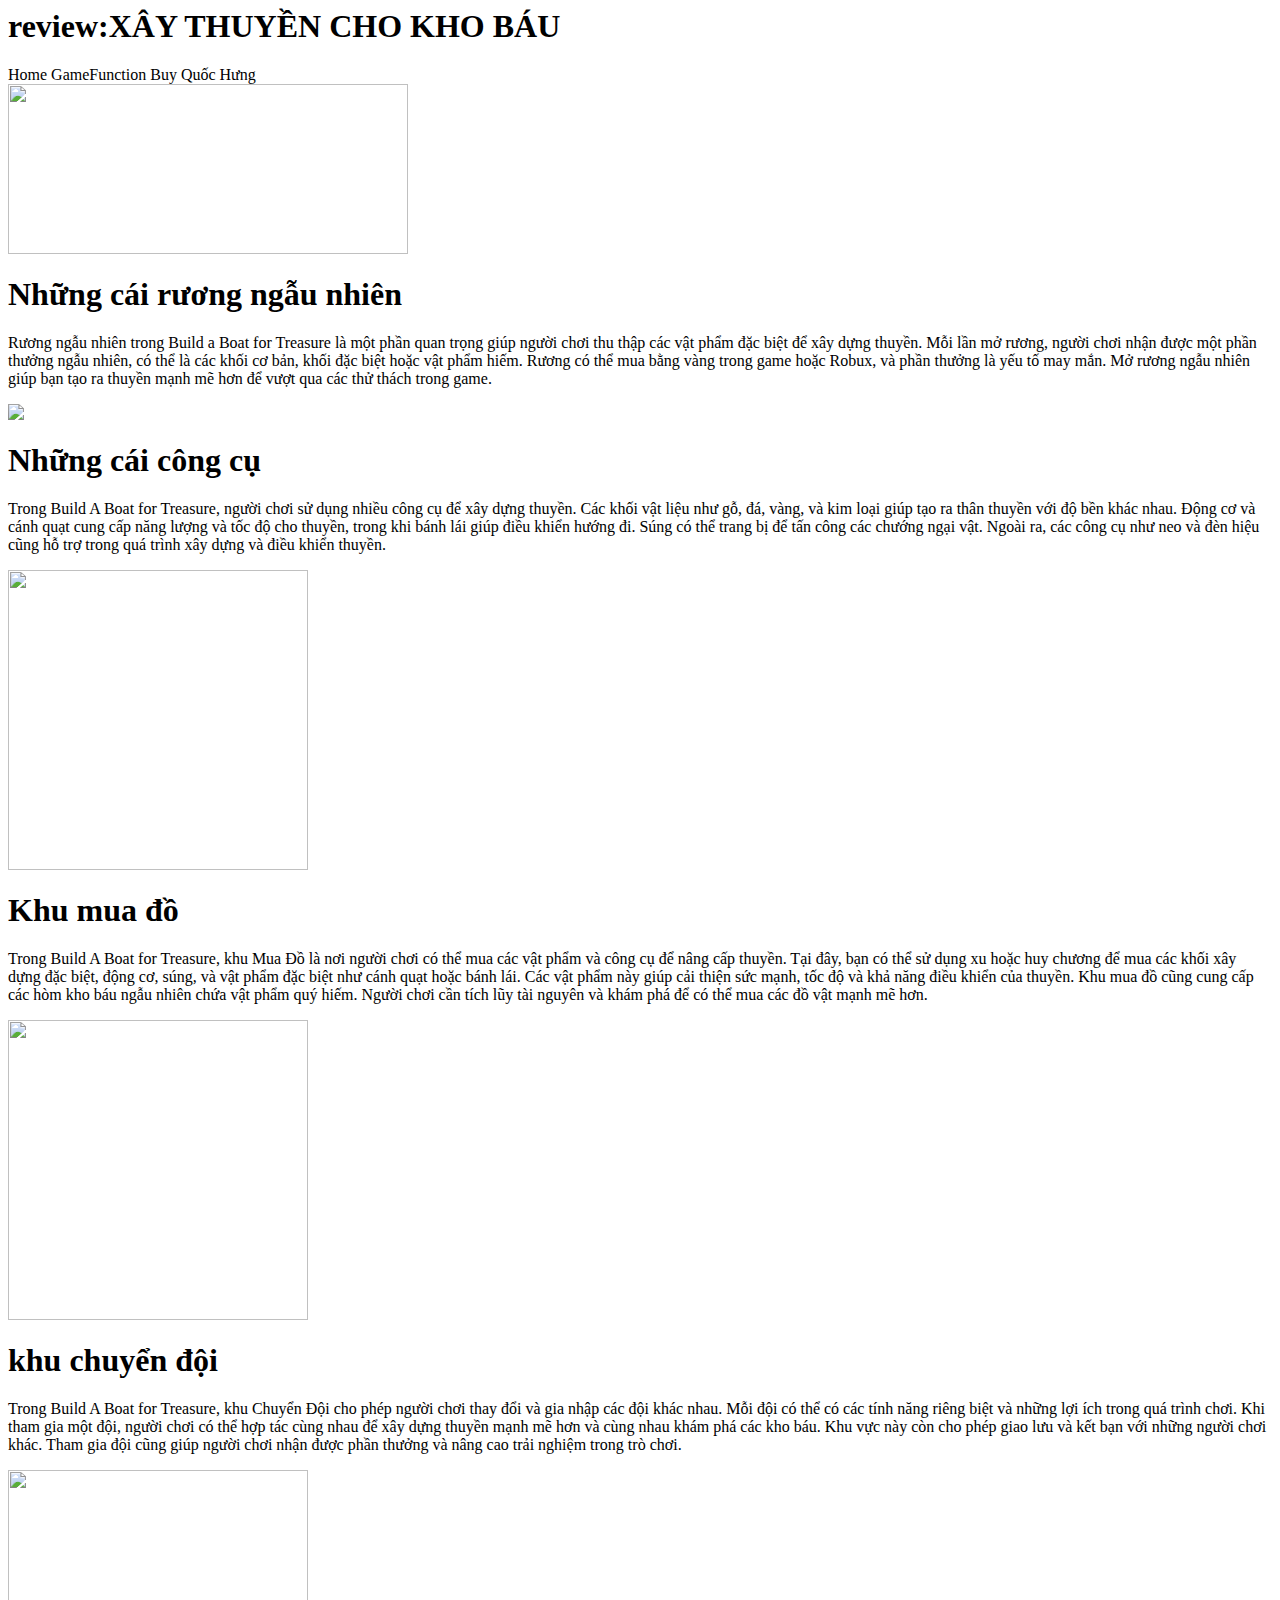
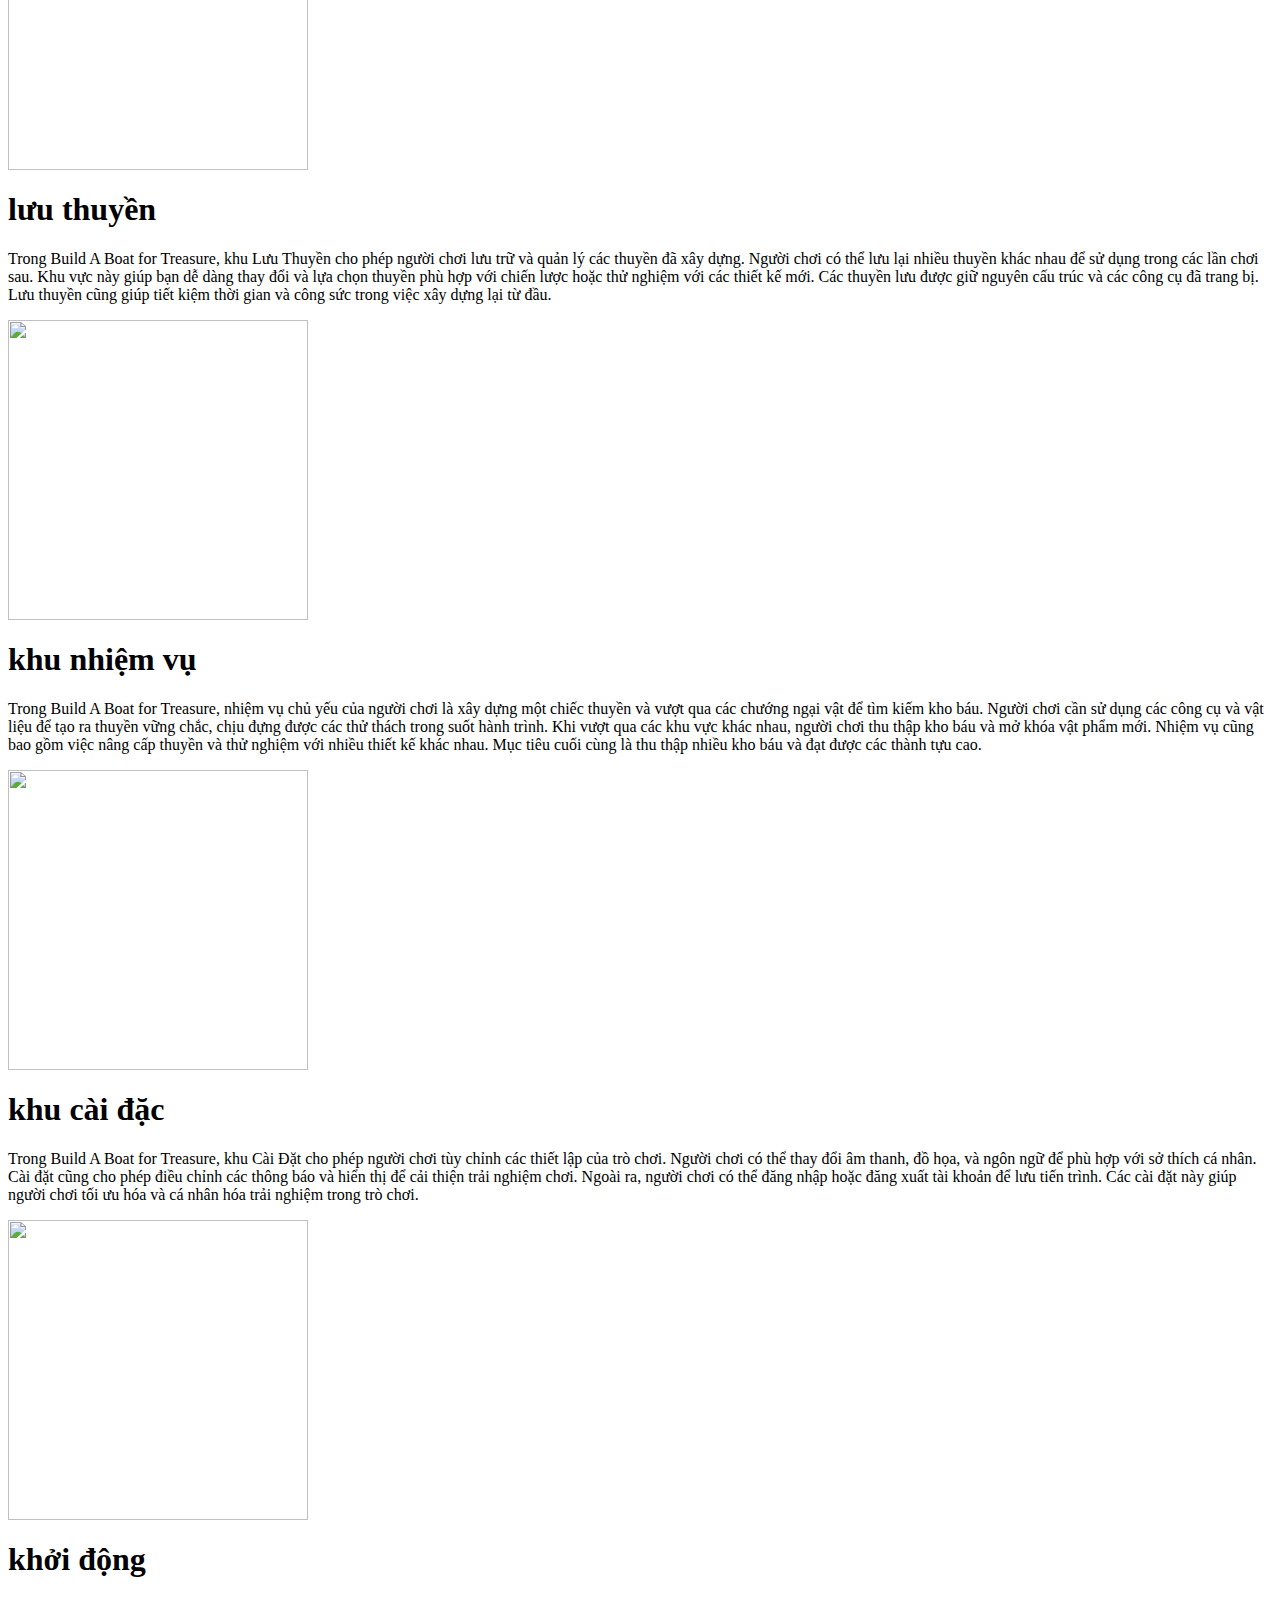
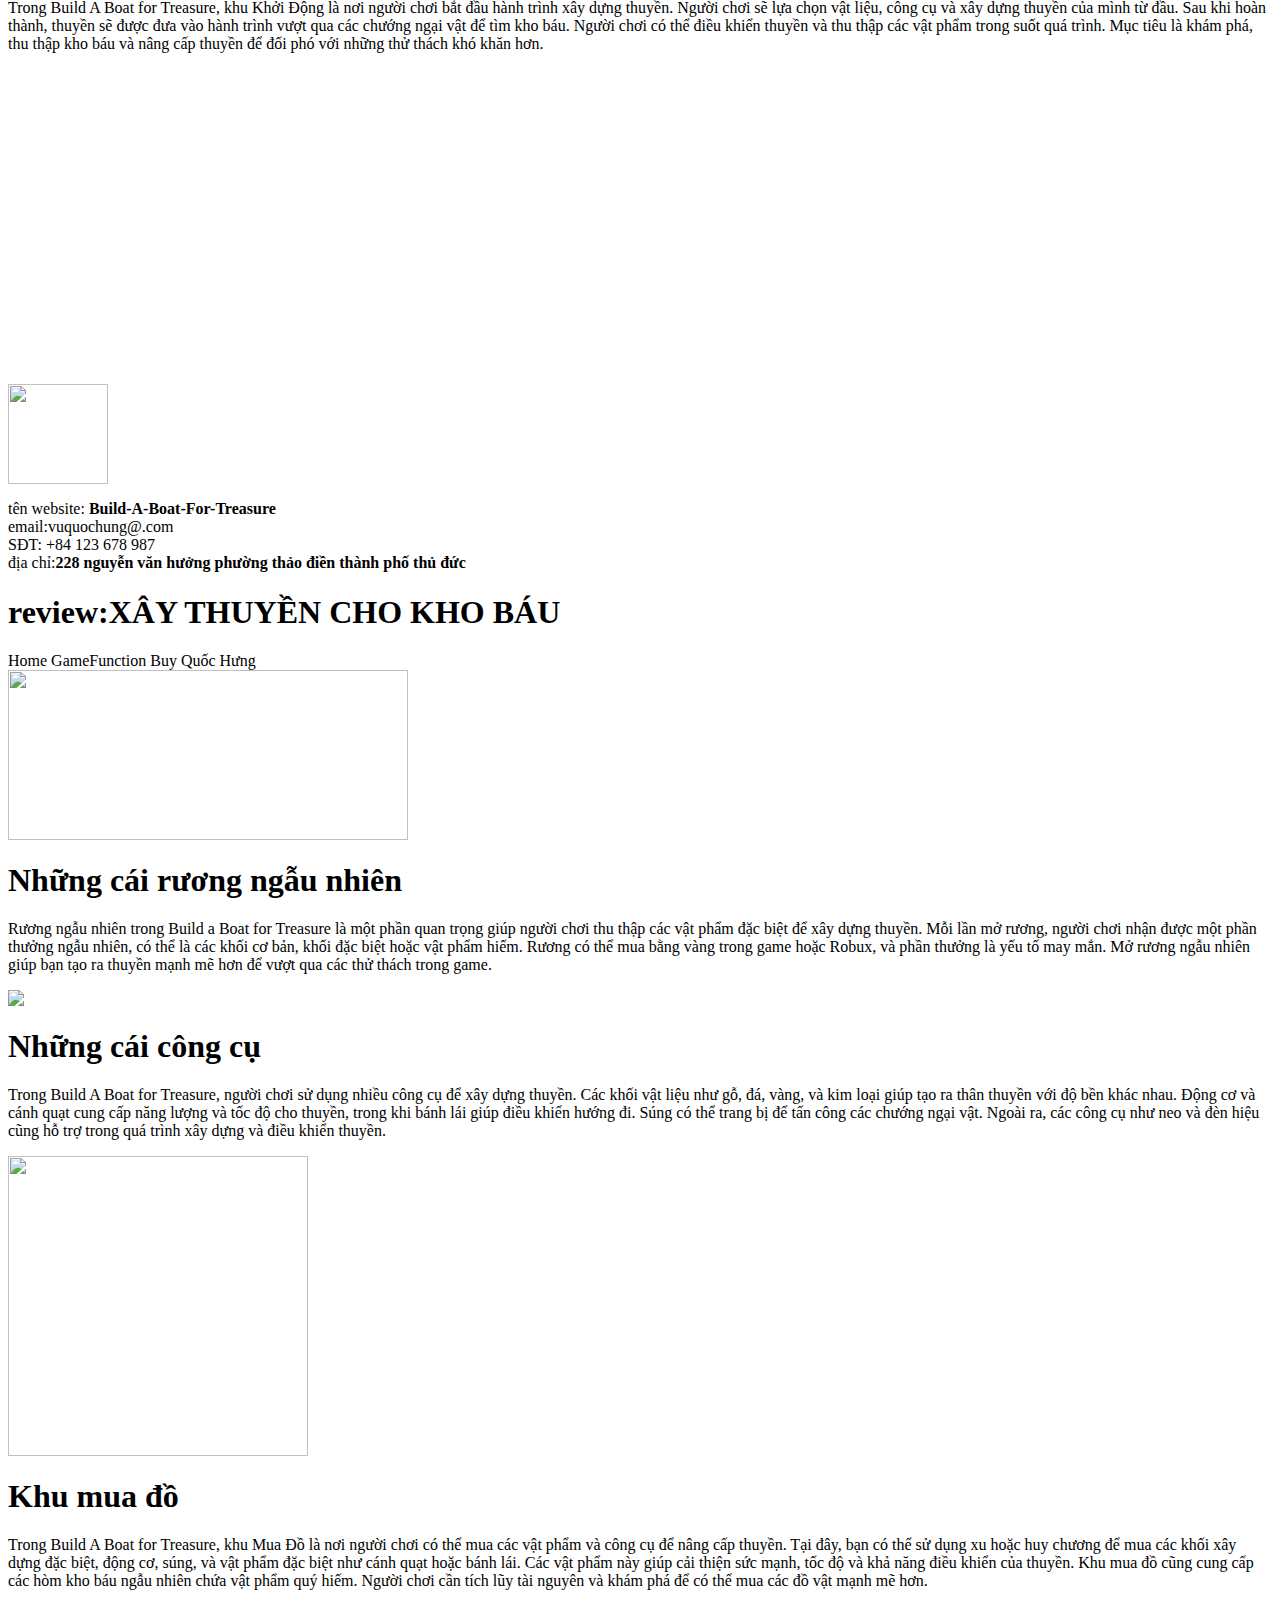
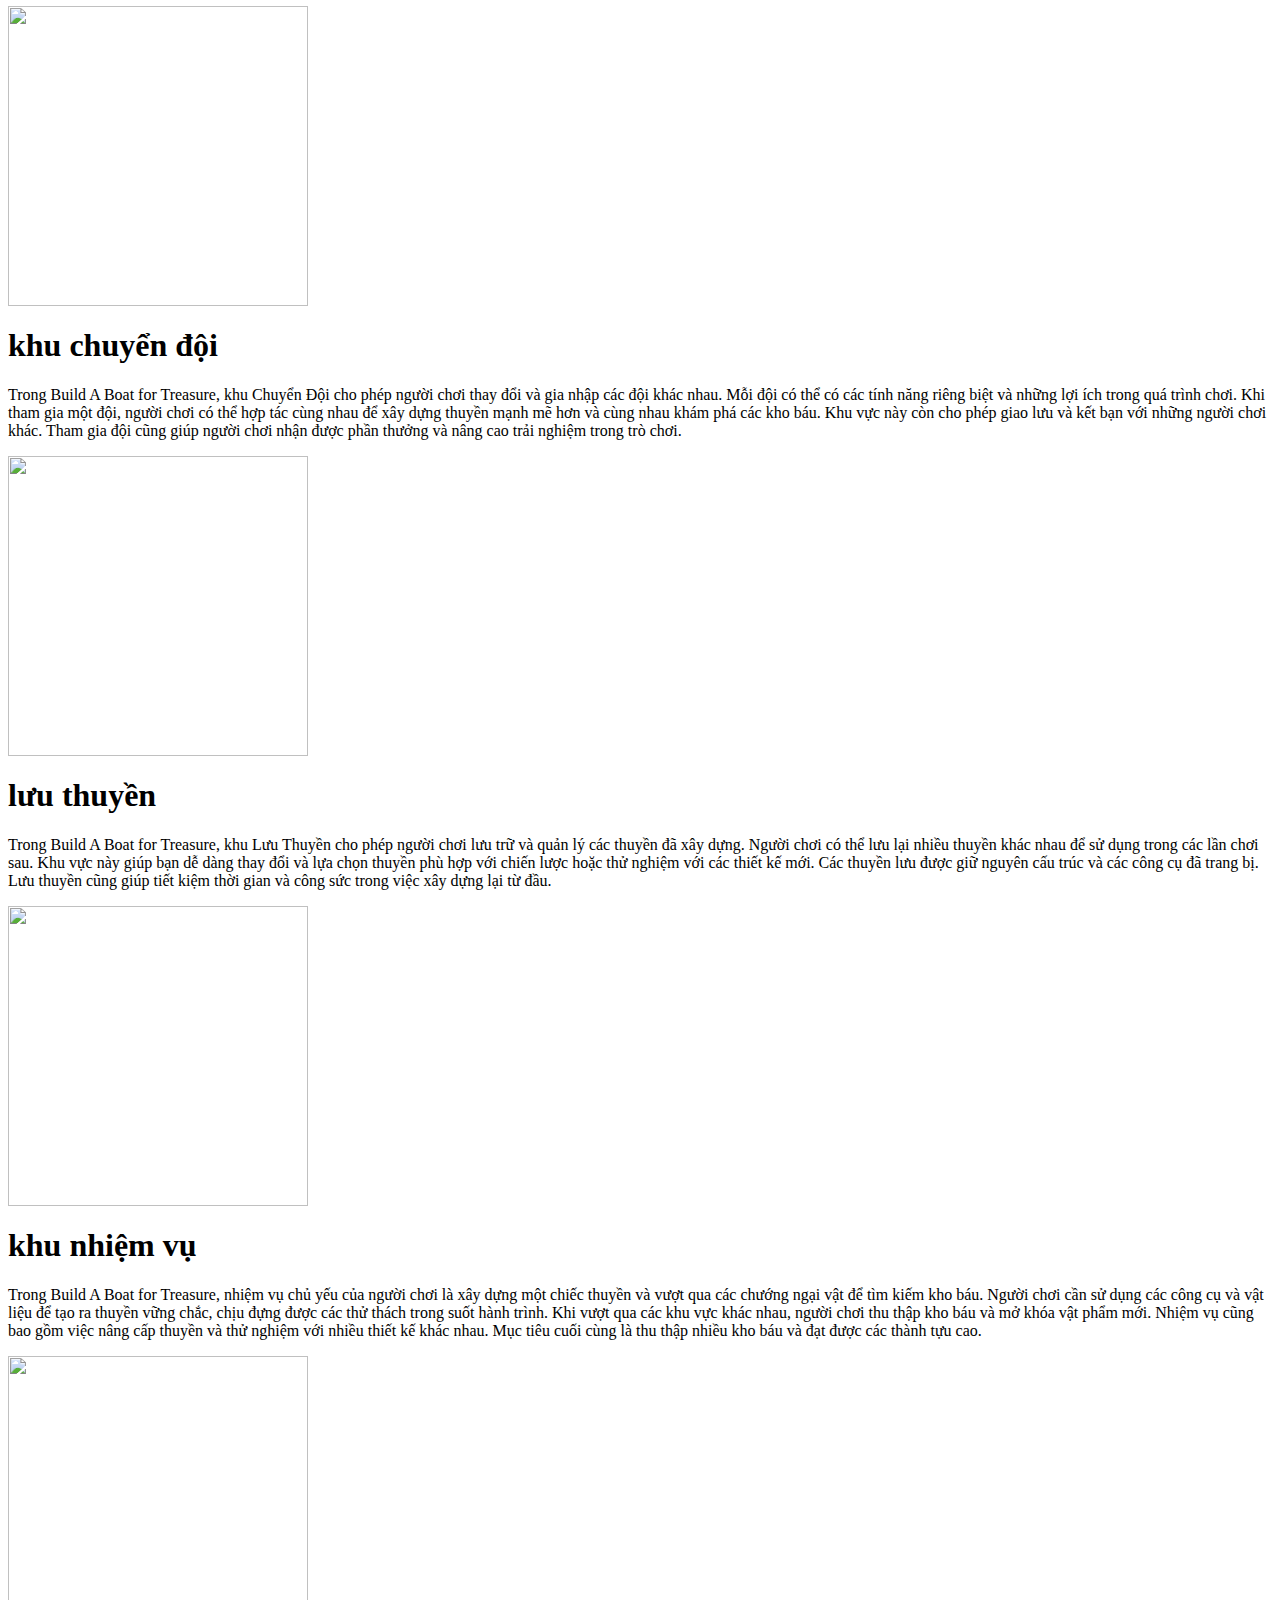
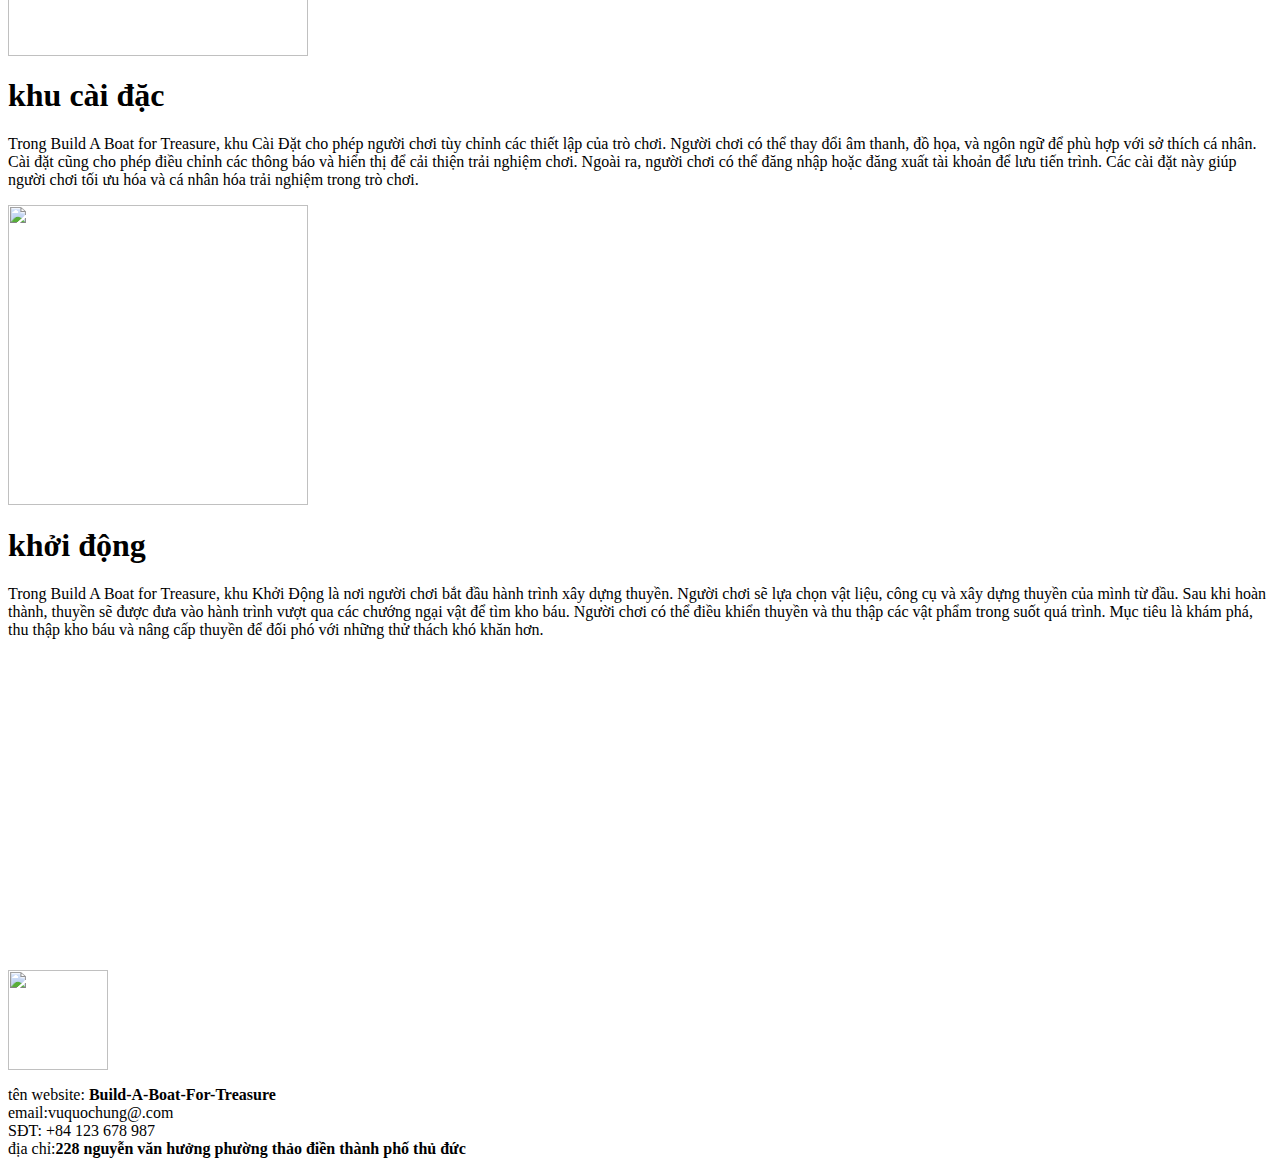
==== gamefunction_index.html @ d15db4ad "Create gamefunction_index.html" ====
<html>
    <title>roblox play review</title>
    <body>
        <header>
            <h1>review:XÂY THUYỀN CHO KHO BÁU</h1>
        </header>
        <main>
            <nav>
                <a>Home</a>
                <a>GameFunction</a>
                <a>Buy</a>
                <a>Quốc Hưng</a>
            </nav>
            <section class="infoimage">
                <div class="ruong">
                    <img src="https://res-console.cloudinary.com/dv8kfxzaa/media_explorer_thumbnails/a9e94a1ca1cc0a141949b3982ff65661/detailed" width="400px" height="170px"/>
                    <h1>Những cái rương ngẫu nhiên</h1>
                    <p>Rương ngẫu nhiên trong Build a Boat for Treasure là một phần quan trọng giúp người chơi thu thập các vật phẩm đặc biệt để xây dựng thuyền. Mỗi lần mở rương, người chơi nhận được một phần thưởng ngẫu nhiên, có thể là các khối cơ bản, khối đặc biệt hoặc vật phẩm hiếm. Rương có thể mua bằng vàng trong game hoặc Robux, và phần thưởng là yếu tố may mắn. Mở rương ngẫu nhiên giúp bạn tạo ra thuyền mạnh mẽ hơn để vượt qua các thử thách trong game.</p>
                </div>
                <div class="ruong">
                    <img src="https://res-console.cloudinary.com/dv8kfxzaa/media_explorer_thumbnails/9bea82a75e37d9fef92c1f1273c0a678/detailed"  />
                    <h1>Những cái công cụ</h1>
                    <p>Trong Build A Boat for Treasure, người chơi sử dụng nhiều công cụ để xây dựng thuyền. Các khối vật liệu như gỗ, đá, vàng, và kim loại giúp tạo ra thân thuyền với độ bền khác nhau. Động cơ và cánh quạt cung cấp năng lượng và tốc độ cho thuyền, trong khi bánh lái giúp điều khiển hướng đi. Súng có thể trang bị để tấn công các chướng ngại vật. Ngoài ra, các công cụ như neo và đèn hiệu cũng hỗ trợ trong quá trình xây dựng và điều khiển thuyền.</p>
                </div>
                <div class="ruong">
                    <img src="https://res-console.cloudinary.com/dv8kfxzaa/media_explorer_thumbnails/ca8551f8709f75b9f0985f80c49edaeb/detailed" width="300" height="300" />
                    <h1>Khu mua đồ</h1>
                    <p>Trong Build A Boat for Treasure, khu Mua Đồ là nơi người chơi có thể mua các vật phẩm và công cụ để nâng cấp thuyền. Tại đây, bạn có thể sử dụng xu hoặc huy chương để mua các khối xây dựng đặc biệt, động cơ, súng, và vật phẩm đặc biệt như cánh quạt hoặc bánh lái. Các vật phẩm này giúp cải thiện sức mạnh, tốc độ và khả năng điều khiển của thuyền. Khu mua đồ cũng cung cấp các hòm kho báu ngẫu nhiên chứa vật phẩm quý hiếm. Người chơi cần tích lũy tài nguyên và khám phá để có thể mua các đồ vật mạnh mẽ hơn.</p>
                </div>
                <div class="ruong">
                    <img src="https://res-console.cloudinary.com/dv8kfxzaa/media_explorer_thumbnails/73caa66792453289d1cc827d99b8ecd5/detailed" width="300" height="300" />
                    <h1>khu chuyển đội</h1>
                    <p>Trong Build A Boat for Treasure, khu Chuyển Đội cho phép người chơi thay đổi và gia nhập các đội khác nhau. Mỗi đội có thể có các tính năng riêng biệt và những lợi ích trong quá trình chơi. Khi tham gia một đội, người chơi có thể hợp tác cùng nhau để xây dựng thuyền mạnh mẽ hơn và cùng nhau khám phá các kho báu. Khu vực này còn cho phép giao lưu và kết bạn với những người chơi khác. Tham gia đội cũng giúp người chơi nhận được phần thưởng và nâng cao trải nghiệm trong trò chơi.</p>
                </div>
                <div class="ruong">
                    <img src="https://res-console.cloudinary.com/dv8kfxzaa/media_explorer_thumbnails/6f9ca4d07d702fe60a7c300ff2ee1ef0/detailed" width="300" height="300"/>
                    <h1>lưu thuyền</h1>
                    <p>Trong Build A Boat for Treasure, khu Lưu Thuyền cho phép người chơi lưu trữ và quản lý các thuyền đã xây dựng. Người chơi có thể lưu lại nhiều thuyền khác nhau để sử dụng trong các lần chơi sau. Khu vực này giúp bạn dễ dàng thay đổi và lựa chọn thuyền phù hợp với chiến lược hoặc thử nghiệm với các thiết kế mới. Các thuyền lưu được giữ nguyên cấu trúc và các công cụ đã trang bị. Lưu thuyền cũng giúp tiết kiệm thời gian và công sức trong việc xây dựng lại từ đầu.</p>
                </div>
                <div class="ruong">
                    <img src="https://res-console.cloudinary.com/dv8kfxzaa/media_explorer_thumbnails/37cad89d0ba2ca8153f2dee211068e6c/detailed" width="300" height="300" />
                    <h1>khu nhiệm vụ</h1>
                    <p>Trong Build A Boat for Treasure, nhiệm vụ chủ yếu của người chơi là xây dựng một chiếc thuyền và vượt qua các chướng ngại vật để tìm kiếm kho báu. Người chơi cần sử dụng các công cụ và vật liệu để tạo ra thuyền vững chắc, chịu đựng được các thử thách trong suốt hành trình. Khi vượt qua các khu vực khác nhau, người chơi thu thập kho báu và mở khóa vật phẩm mới. Nhiệm vụ cũng bao gồm việc nâng cấp thuyền và thử nghiệm với nhiều thiết kế khác nhau. Mục tiêu cuối cùng là thu thập nhiều kho báu và đạt được các thành tựu cao.</p>
                </div>
                <div class="ruong">
                    <img src="https://res-console.cloudinary.com/dv8kfxzaa/media_explorer_thumbnails/c54545b62e7cf8b4dfac25e7119e3410/detailed" width="300" height="300" />
                    <h1>khu cài đặc</h1>
                    <p>Trong Build A Boat for Treasure, khu Cài Đặt cho phép người chơi tùy chỉnh các thiết lập của trò chơi. Người chơi có thể thay đổi âm thanh, đồ họa, và ngôn ngữ để phù hợp với sở thích cá nhân. Cài đặt cũng cho phép điều chỉnh các thông báo và hiển thị để cải thiện trải nghiệm chơi. Ngoài ra, người chơi có thể đăng nhập hoặc đăng xuất tài khoản để lưu tiến trình. Các cài đặt này giúp người chơi tối ưu hóa và cá nhân hóa trải nghiệm trong trò chơi.</p>
                </div>
                 <div class="ruong">
                    <img src="" width="300" height="300" />
                    <h1>khởi động</h1>
                    <p>Trong Build A Boat for Treasure, khu Khởi Động là nơi người chơi bắt đầu hành trình xây dựng thuyền. Người chơi sẽ lựa chọn vật liệu, công cụ và xây dựng thuyền của mình từ đầu. Sau khi hoàn thành, thuyền sẽ được đưa vào hành trình vượt qua các chướng ngại vật để tìm kho báu. Người chơi có thể điều khiển thuyền và thu thập các vật phẩm trong suốt quá trình. Mục tiêu là khám phá, thu thập kho báu và nâng cấp thuyền để đối phó với những thử thách khó khăn hơn.</p>
                </div>
            </section>
            <section class="infovideo">
                <iframe width="560" height="315" src="https://www.youtube.com/embed/LukutQY-FBk?si=97poAvY75JkK2_D2" title="YouTube video player" frameborder="0" allow="accelerometer; autoplay; clipboard-write; encrypted-media; gyroscope; picture-in-picture; web-share" referrerpolicy="strict-origin-when-cross-origin" allowfullscreen></iframe>
            </section>
        </main>
        <footer>
            <img src="https://encrypted-tbn0.gstatic.com/images?q=tbn:ANd9GcRcQdGDexadg8Wfmlgc2RMcKWi6JkiQBLhmHQ&s"width="100px"height="100px"/>
            <div class="footerinfo">
                <p>tên website: <b>Build-A-Boat-For-Treasure</b><br>email:vuquochung@.com<br>SĐT: +84 123 678 987<br>địa chỉ:<b>228 nguyễn văn hưởng phường thảo điền thành phố thủ đức</b></p> 
            </div>  
        </footer>
    </body>
</html>

<html>
    <title>roblox play review</title>
    <body>
        <header>
            <h1>review:XÂY THUYỀN CHO KHO BÁU</h1>
        </header>
        <main>
            <nav>
                <a>Home</a>
                <a>GameFunction</a>
                <a>Buy</a>
                <a>Quốc Hưng</a>
            </nav>
            <section class="infoimage">
                <div class="ruong">
                    <img src="https://res-console.cloudinary.com/dv8kfxzaa/media_explorer_thumbnails/a9e94a1ca1cc0a141949b3982ff65661/detailed" width="400px" height="170px"/>
                    <h1>Những cái rương ngẫu nhiên</h1>
                    <p>Rương ngẫu nhiên trong Build a Boat for Treasure là một phần quan trọng giúp người chơi thu thập các vật phẩm đặc biệt để xây dựng thuyền. Mỗi lần mở rương, người chơi nhận được một phần thưởng ngẫu nhiên, có thể là các khối cơ bản, khối đặc biệt hoặc vật phẩm hiếm. Rương có thể mua bằng vàng trong game hoặc Robux, và phần thưởng là yếu tố may mắn. Mở rương ngẫu nhiên giúp bạn tạo ra thuyền mạnh mẽ hơn để vượt qua các thử thách trong game.</p>
                </div>
                <div class="ruong">
                    <img src="https://res-console.cloudinary.com/dv8kfxzaa/media_explorer_thumbnails/9bea82a75e37d9fef92c1f1273c0a678/detailed"  />
                    <h1>Những cái công cụ</h1>
                    <p>Trong Build A Boat for Treasure, người chơi sử dụng nhiều công cụ để xây dựng thuyền. Các khối vật liệu như gỗ, đá, vàng, và kim loại giúp tạo ra thân thuyền với độ bền khác nhau. Động cơ và cánh quạt cung cấp năng lượng và tốc độ cho thuyền, trong khi bánh lái giúp điều khiển hướng đi. Súng có thể trang bị để tấn công các chướng ngại vật. Ngoài ra, các công cụ như neo và đèn hiệu cũng hỗ trợ trong quá trình xây dựng và điều khiển thuyền.</p>
                </div>
                <div class="ruong">
                    <img src="https://res-console.cloudinary.com/dv8kfxzaa/media_explorer_thumbnails/ca8551f8709f75b9f0985f80c49edaeb/detailed" width="300" height="300" />
                    <h1>Khu mua đồ</h1>
                    <p>Trong Build A Boat for Treasure, khu Mua Đồ là nơi người chơi có thể mua các vật phẩm và công cụ để nâng cấp thuyền. Tại đây, bạn có thể sử dụng xu hoặc huy chương để mua các khối xây dựng đặc biệt, động cơ, súng, và vật phẩm đặc biệt như cánh quạt hoặc bánh lái. Các vật phẩm này giúp cải thiện sức mạnh, tốc độ và khả năng điều khiển của thuyền. Khu mua đồ cũng cung cấp các hòm kho báu ngẫu nhiên chứa vật phẩm quý hiếm. Người chơi cần tích lũy tài nguyên và khám phá để có thể mua các đồ vật mạnh mẽ hơn.</p>
                </div>
                <div class="ruong">
                    <img src="https://res-console.cloudinary.com/dv8kfxzaa/media_explorer_thumbnails/73caa66792453289d1cc827d99b8ecd5/detailed" width="300" height="300" />
                    <h1>khu chuyển đội</h1>
                    <p>Trong Build A Boat for Treasure, khu Chuyển Đội cho phép người chơi thay đổi và gia nhập các đội khác nhau. Mỗi đội có thể có các tính năng riêng biệt và những lợi ích trong quá trình chơi. Khi tham gia một đội, người chơi có thể hợp tác cùng nhau để xây dựng thuyền mạnh mẽ hơn và cùng nhau khám phá các kho báu. Khu vực này còn cho phép giao lưu và kết bạn với những người chơi khác. Tham gia đội cũng giúp người chơi nhận được phần thưởng và nâng cao trải nghiệm trong trò chơi.</p>
                </div>
                <div class="ruong">
                    <img src="https://res-console.cloudinary.com/dv8kfxzaa/media_explorer_thumbnails/6f9ca4d07d702fe60a7c300ff2ee1ef0/detailed" width="300" height="300"/>
                    <h1>lưu thuyền</h1>
                    <p>Trong Build A Boat for Treasure, khu Lưu Thuyền cho phép người chơi lưu trữ và quản lý các thuyền đã xây dựng. Người chơi có thể lưu lại nhiều thuyền khác nhau để sử dụng trong các lần chơi sau. Khu vực này giúp bạn dễ dàng thay đổi và lựa chọn thuyền phù hợp với chiến lược hoặc thử nghiệm với các thiết kế mới. Các thuyền lưu được giữ nguyên cấu trúc và các công cụ đã trang bị. Lưu thuyền cũng giúp tiết kiệm thời gian và công sức trong việc xây dựng lại từ đầu.</p>
                </div>
                <div class="ruong">
                    <img src="https://res-console.cloudinary.com/dv8kfxzaa/media_explorer_thumbnails/37cad89d0ba2ca8153f2dee211068e6c/detailed" width="300" height="300" />
                    <h1>khu nhiệm vụ</h1>
                    <p>Trong Build A Boat for Treasure, nhiệm vụ chủ yếu của người chơi là xây dựng một chiếc thuyền và vượt qua các chướng ngại vật để tìm kiếm kho báu. Người chơi cần sử dụng các công cụ và vật liệu để tạo ra thuyền vững chắc, chịu đựng được các thử thách trong suốt hành trình. Khi vượt qua các khu vực khác nhau, người chơi thu thập kho báu và mở khóa vật phẩm mới. Nhiệm vụ cũng bao gồm việc nâng cấp thuyền và thử nghiệm với nhiều thiết kế khác nhau. Mục tiêu cuối cùng là thu thập nhiều kho báu và đạt được các thành tựu cao.</p>
                </div>
                <div class="ruong">
                    <img src="https://res-console.cloudinary.com/dv8kfxzaa/media_explorer_thumbnails/c54545b62e7cf8b4dfac25e7119e3410/detailed" width="300" height="300" />
                    <h1>khu cài đặc</h1>
                    <p>Trong Build A Boat for Treasure, khu Cài Đặt cho phép người chơi tùy chỉnh các thiết lập của trò chơi. Người chơi có thể thay đổi âm thanh, đồ họa, và ngôn ngữ để phù hợp với sở thích cá nhân. Cài đặt cũng cho phép điều chỉnh các thông báo và hiển thị để cải thiện trải nghiệm chơi. Ngoài ra, người chơi có thể đăng nhập hoặc đăng xuất tài khoản để lưu tiến trình. Các cài đặt này giúp người chơi tối ưu hóa và cá nhân hóa trải nghiệm trong trò chơi.</p>
                </div>
                 <div class="ruong">
                    <img src="" width="300" height="300" />
                    <h1>khởi động</h1>
                    <p>Trong Build A Boat for Treasure, khu Khởi Động là nơi người chơi bắt đầu hành trình xây dựng thuyền. Người chơi sẽ lựa chọn vật liệu, công cụ và xây dựng thuyền của mình từ đầu. Sau khi hoàn thành, thuyền sẽ được đưa vào hành trình vượt qua các chướng ngại vật để tìm kho báu. Người chơi có thể điều khiển thuyền và thu thập các vật phẩm trong suốt quá trình. Mục tiêu là khám phá, thu thập kho báu và nâng cấp thuyền để đối phó với những thử thách khó khăn hơn.</p>
                </div>
            </section>
            <section class="infovideo">
                <iframe width="560" height="315" src="https://www.youtube.com/embed/LukutQY-FBk?si=97poAvY75JkK2_D2" title="YouTube video player" frameborder="0" allow="accelerometer; autoplay; clipboard-write; encrypted-media; gyroscope; picture-in-picture; web-share" referrerpolicy="strict-origin-when-cross-origin" allowfullscreen></iframe>
            </section>
        </main>
        <footer>
            <img src="https://encrypted-tbn0.gstatic.com/images?q=tbn:ANd9GcRcQdGDexadg8Wfmlgc2RMcKWi6JkiQBLhmHQ&s"width="100px"height="100px"/>
            <div class="footerinfo">
                <p>tên website: <b>Build-A-Boat-For-Treasure</b><br>email:vuquochung@.com<br>SĐT: +84 123 678 987<br>địa chỉ:<b>228 nguyễn văn hưởng phường thảo điền thành phố thủ đức</b></p> 
            </div>  
        </footer>
    </body>
</html>
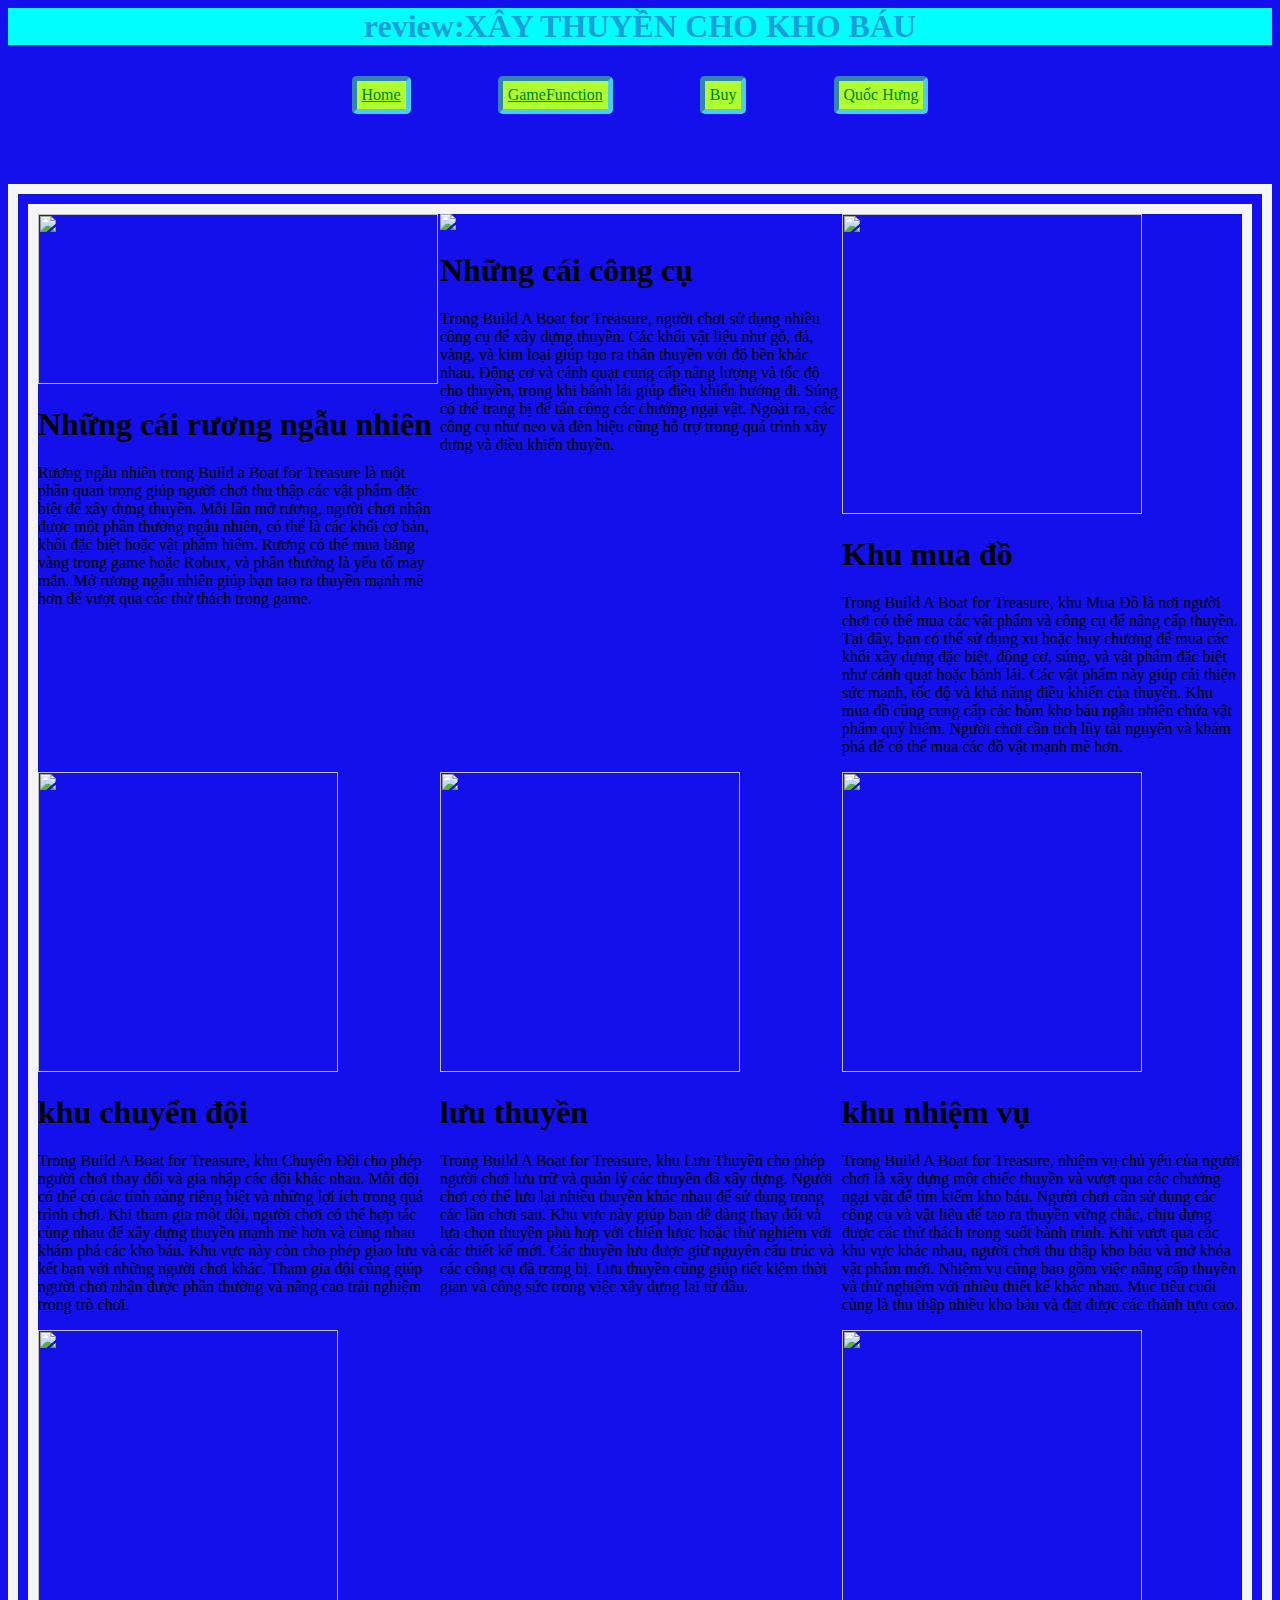
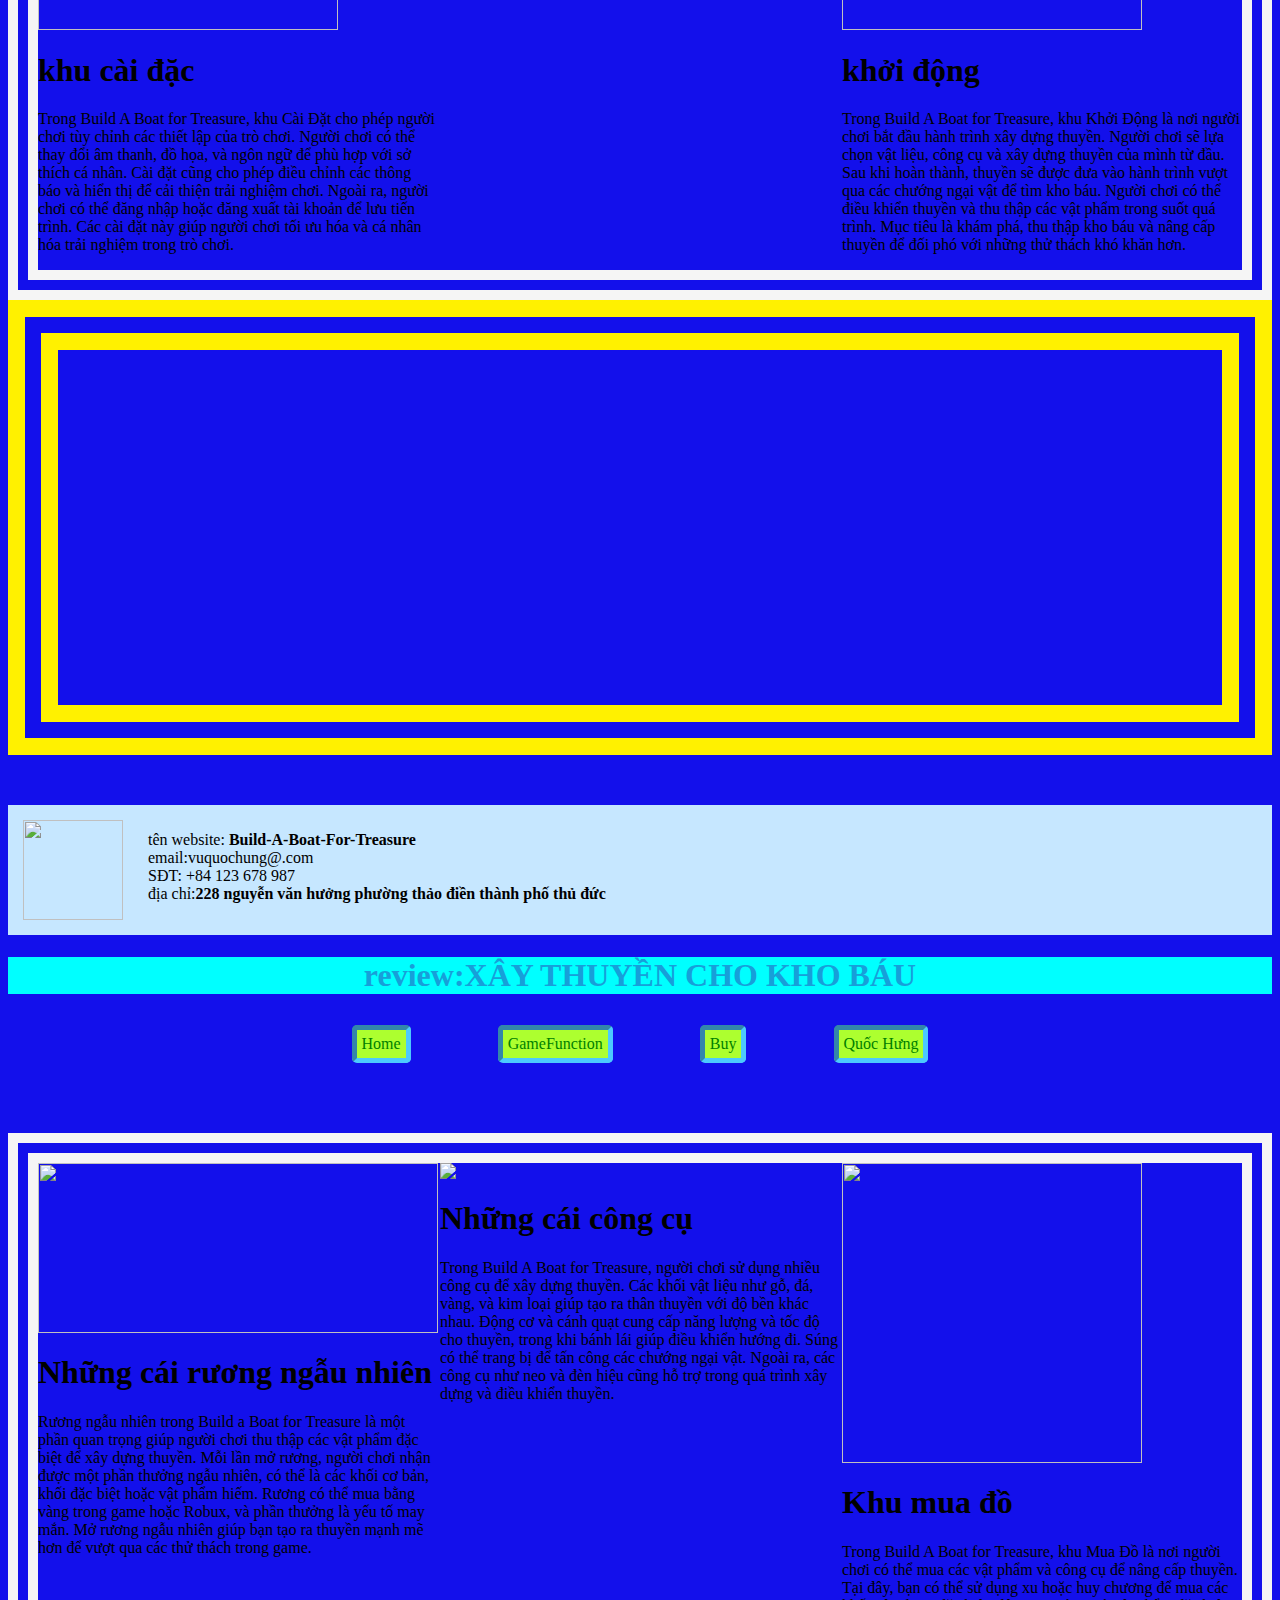
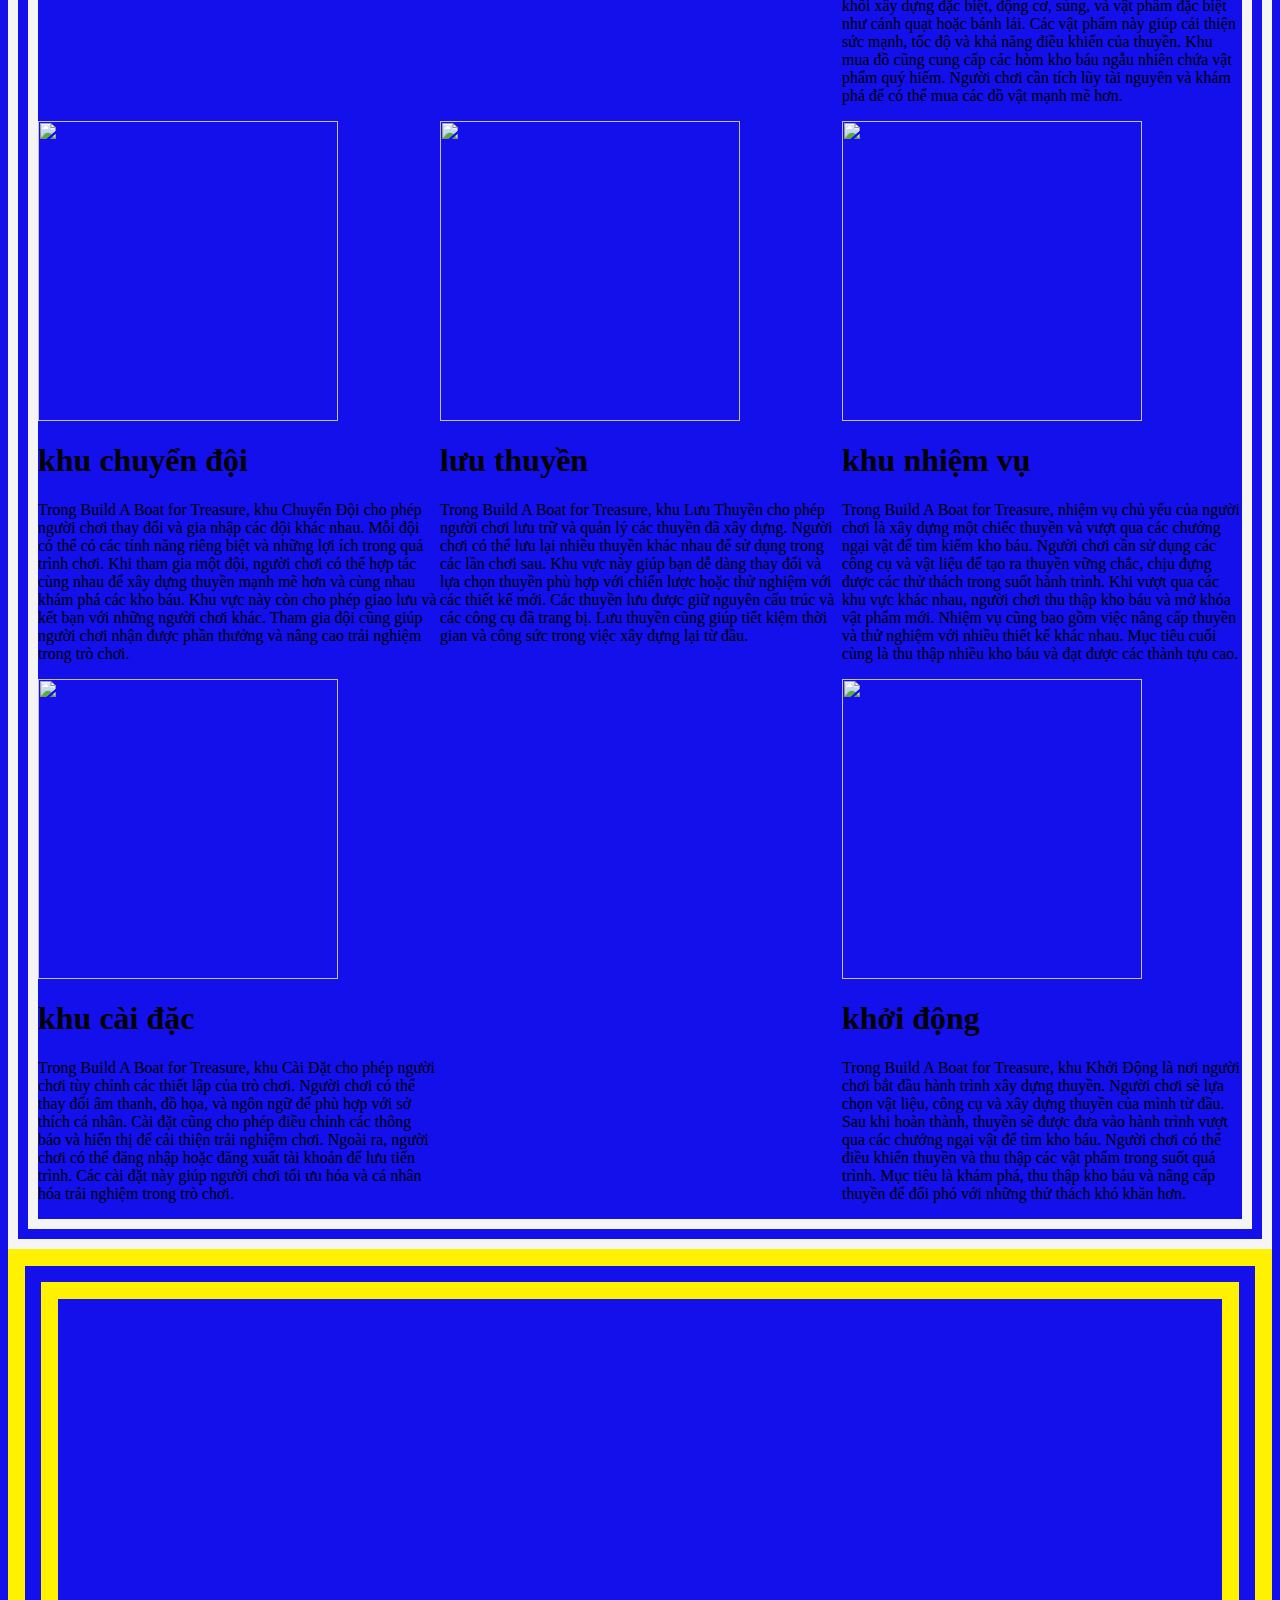
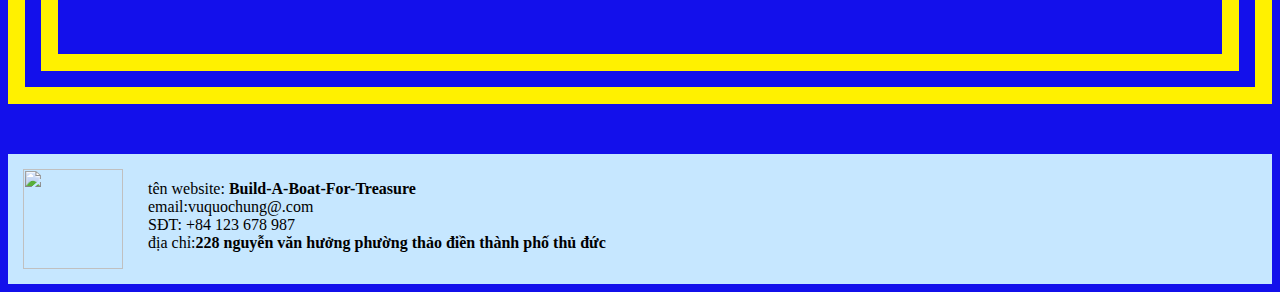
==== commit eea38d12: "Update gamefunction_index.html" ====
--- a/gamefunction_index.html
+++ b/gamefunction_index.html
@@ -1,13 +1,14 @@
 <html>
     <title>roblox play review</title>
+    <link type="text/css" rel="stylesheet" href="gamefunction_style.css">
     <body>
         <header>
             <h1>review:XÂY THUYỀN CHO KHO BÁU</h1>
         </header>
         <main>
             <nav>
-                <a>Home</a>
-                <a>GameFunction</a>
+                <a href="index.html">Home</a>
+                <a href="gamefunction_index.html">GameFunction</a>
                 <a>Buy</a>
                 <a>Quốc Hưng</a>
             </nav>
--- a/gamefunction_style.css
+++ b/gamefunction_style.css
@@ -0,0 +1,69 @@
+body{
+    background-color: #1310eb;
+}
+
+header{
+    background-color: aqua;
+    color: #179fd9;
+    text-align: center;
+}
+
+nav{
+    display: flex;
+    justify-content: space-around;
+    width: auto;
+    margin-left: 300px;
+    margin-right: 300px;
+}
+
+a:hover{
+    color: #FFF100;
+    background-color: #D2FF72;
+}
+
+a{
+    border: 5px inset #4CC9FE;
+    border-radius: 5px;
+    color: green;
+    padding: 5px 5px 5px 5px;
+    margin: 10px;
+    background-color: greenyellow;
+}
+
+.infoimage{
+    display: flex;
+    justify-content: space-between;
+    flex-wrap: wrap;
+    margin-top: 60px;
+    border: 30px double whitesmoke;
+}
+
+
+.ruong{
+    width:400px
+}
+
+.infovideo{
+    border:50px double #FFF100;
+
+}
+
+footer{
+    display: flex;
+    margin-top: 50px;
+    background-color: #C6E7FF;
+}
+
+.footerinfo{
+    margin: 10px;
+}
+
+footer img {
+    margin: 15px;
+}
+
+iframe{
+  margin-left: 280px;
+  margin-top: 20px;
+  margin-bottom: 20px;
+}
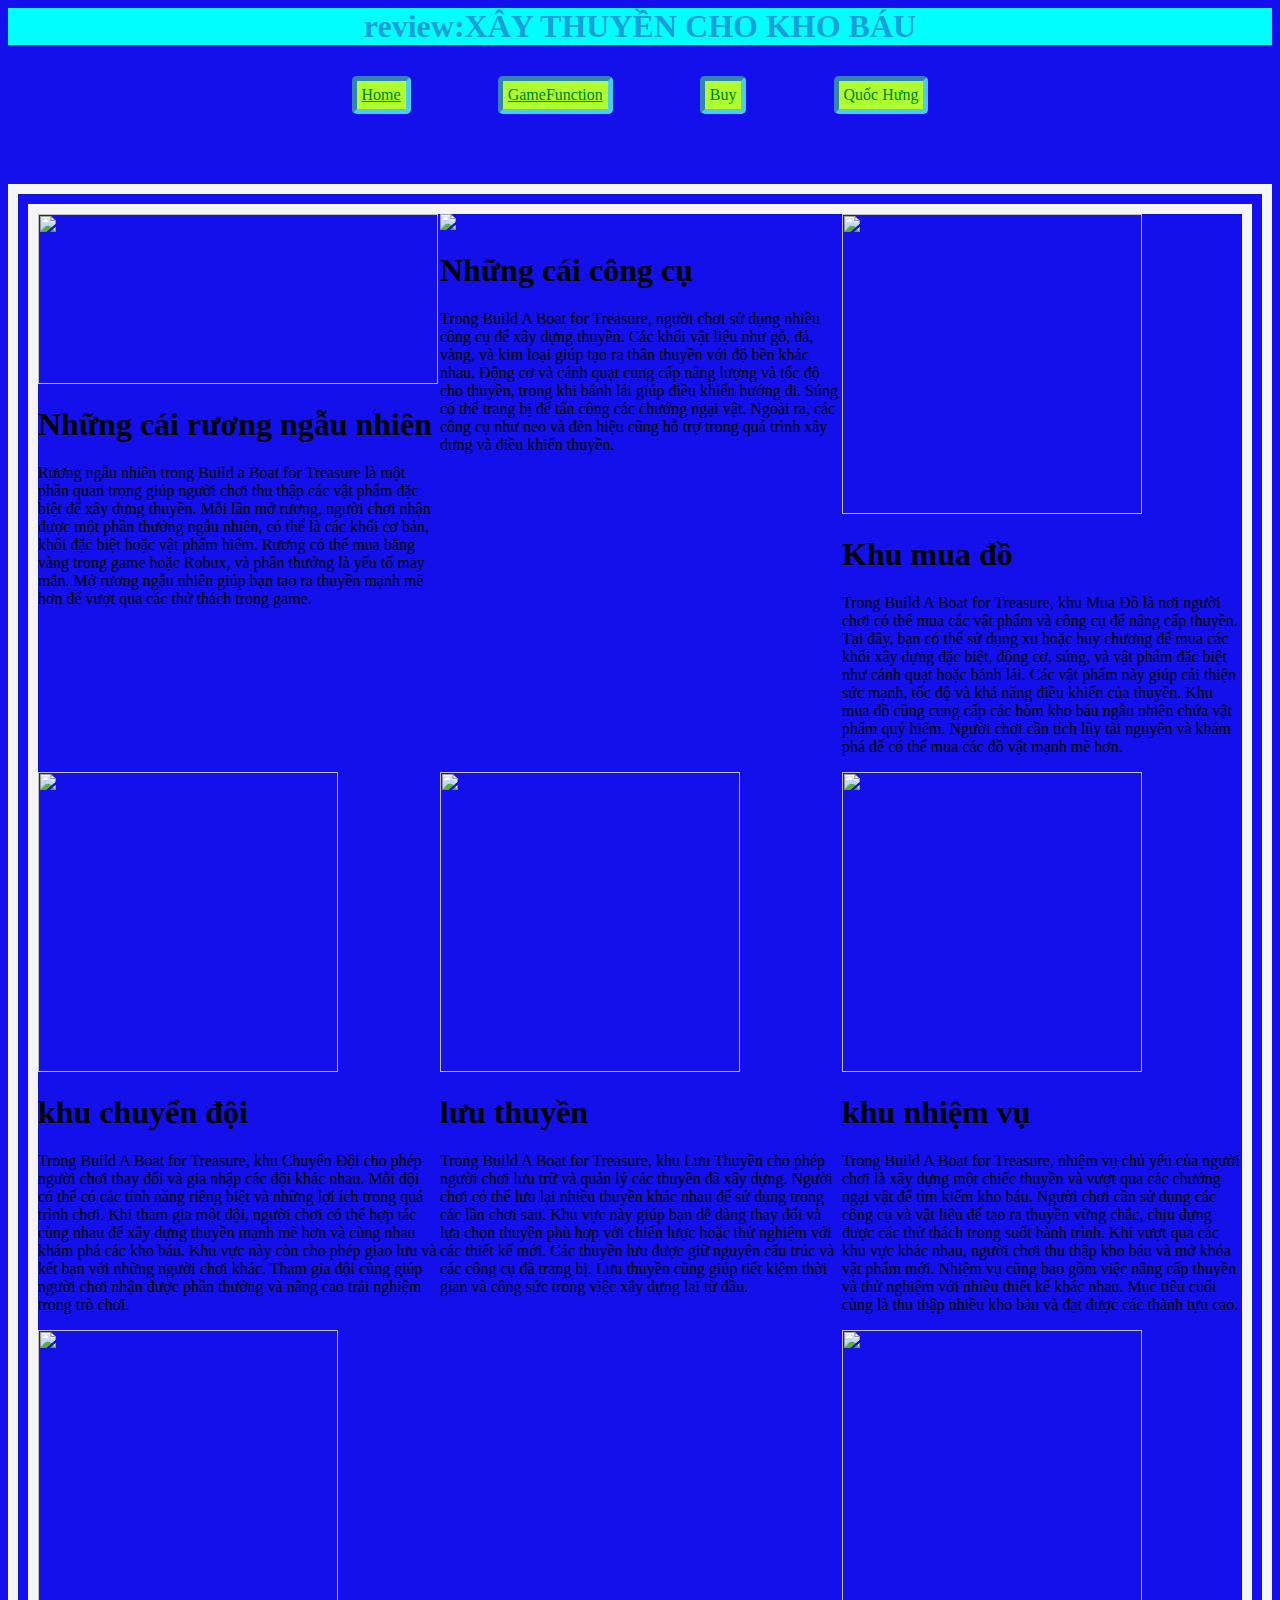
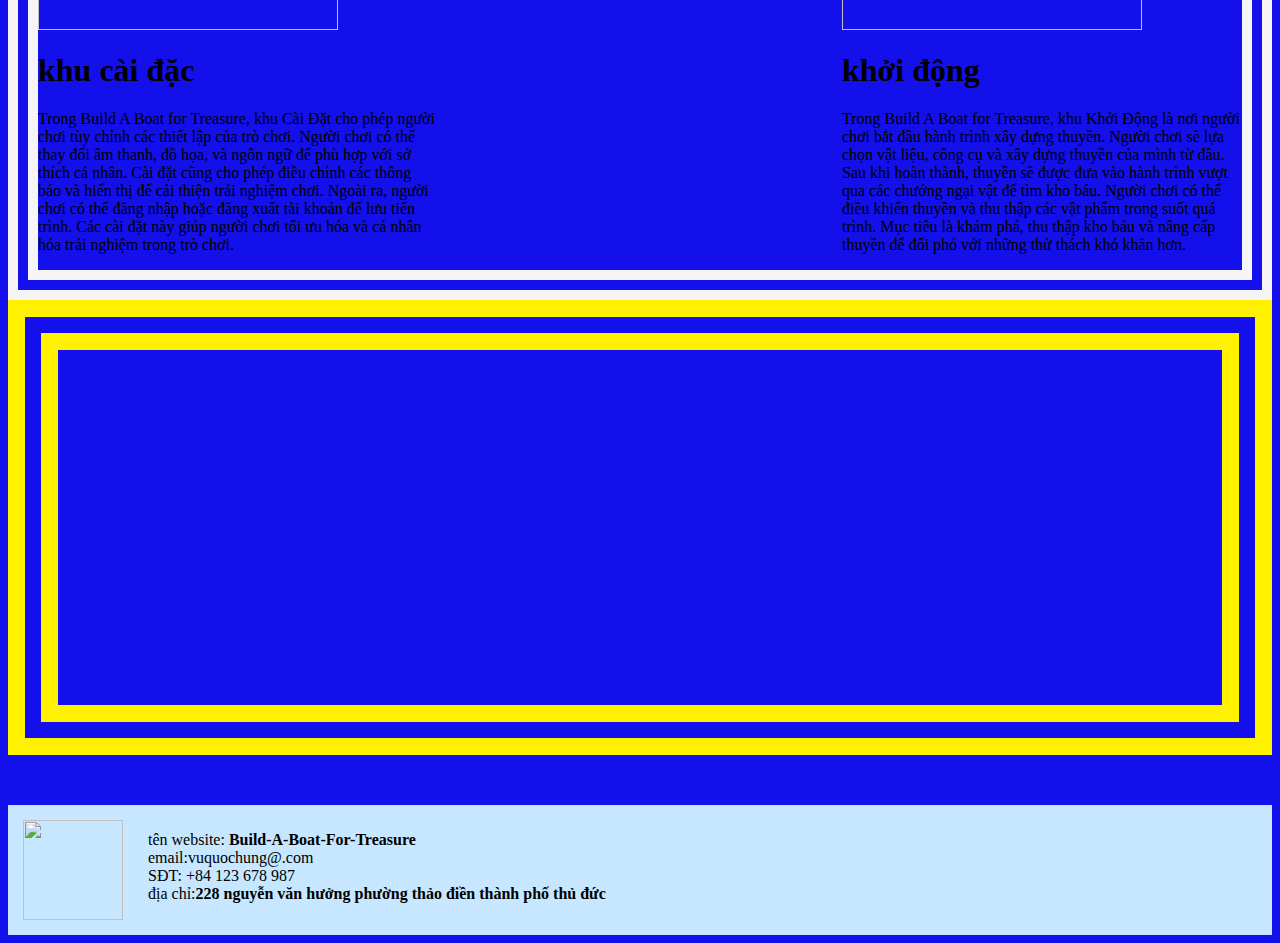
==== commit 2c3ed01a: "Update gamefunction_index.html" ====
--- a/gamefunction_index.html
+++ b/gamefunction_index.html
@@ -67,70 +67,3 @@
     </body>
 </html>
 
-<html>
-    <title>roblox play review</title>
-    <body>
-        <header>
-            <h1>review:XÂY THUYỀN CHO KHO BÁU</h1>
-        </header>
-        <main>
-            <nav>
-                <a>Home</a>
-                <a>GameFunction</a>
-                <a>Buy</a>
-                <a>Quốc Hưng</a>
-            </nav>
-            <section class="infoimage">
-                <div class="ruong">
-                    <img src="https://res-console.cloudinary.com/dv8kfxzaa/media_explorer_thumbnails/a9e94a1ca1cc0a141949b3982ff65661/detailed" width="400px" height="170px"/>
-                    <h1>Những cái rương ngẫu nhiên</h1>
-                    <p>Rương ngẫu nhiên trong Build a Boat for Treasure là một phần quan trọng giúp người chơi thu thập các vật phẩm đặc biệt để xây dựng thuyền. Mỗi lần mở rương, người chơi nhận được một phần thưởng ngẫu nhiên, có thể là các khối cơ bản, khối đặc biệt hoặc vật phẩm hiếm. Rương có thể mua bằng vàng trong game hoặc Robux, và phần thưởng là yếu tố may mắn. Mở rương ngẫu nhiên giúp bạn tạo ra thuyền mạnh mẽ hơn để vượt qua các thử thách trong game.</p>
-                </div>
-                <div class="ruong">
-                    <img src="https://res-console.cloudinary.com/dv8kfxzaa/media_explorer_thumbnails/9bea82a75e37d9fef92c1f1273c0a678/detailed"  />
-                    <h1>Những cái công cụ</h1>
-                    <p>Trong Build A Boat for Treasure, người chơi sử dụng nhiều công cụ để xây dựng thuyền. Các khối vật liệu như gỗ, đá, vàng, và kim loại giúp tạo ra thân thuyền với độ bền khác nhau. Động cơ và cánh quạt cung cấp năng lượng và tốc độ cho thuyền, trong khi bánh lái giúp điều khiển hướng đi. Súng có thể trang bị để tấn công các chướng ngại vật. Ngoài ra, các công cụ như neo và đèn hiệu cũng hỗ trợ trong quá trình xây dựng và điều khiển thuyền.</p>
-                </div>
-                <div class="ruong">
-                    <img src="https://res-console.cloudinary.com/dv8kfxzaa/media_explorer_thumbnails/ca8551f8709f75b9f0985f80c49edaeb/detailed" width="300" height="300" />
-                    <h1>Khu mua đồ</h1>
-                    <p>Trong Build A Boat for Treasure, khu Mua Đồ là nơi người chơi có thể mua các vật phẩm và công cụ để nâng cấp thuyền. Tại đây, bạn có thể sử dụng xu hoặc huy chương để mua các khối xây dựng đặc biệt, động cơ, súng, và vật phẩm đặc biệt như cánh quạt hoặc bánh lái. Các vật phẩm này giúp cải thiện sức mạnh, tốc độ và khả năng điều khiển của thuyền. Khu mua đồ cũng cung cấp các hòm kho báu ngẫu nhiên chứa vật phẩm quý hiếm. Người chơi cần tích lũy tài nguyên và khám phá để có thể mua các đồ vật mạnh mẽ hơn.</p>
-                </div>
-                <div class="ruong">
-                    <img src="https://res-console.cloudinary.com/dv8kfxzaa/media_explorer_thumbnails/73caa66792453289d1cc827d99b8ecd5/detailed" width="300" height="300" />
-                    <h1>khu chuyển đội</h1>
-                    <p>Trong Build A Boat for Treasure, khu Chuyển Đội cho phép người chơi thay đổi và gia nhập các đội khác nhau. Mỗi đội có thể có các tính năng riêng biệt và những lợi ích trong quá trình chơi. Khi tham gia một đội, người chơi có thể hợp tác cùng nhau để xây dựng thuyền mạnh mẽ hơn và cùng nhau khám phá các kho báu. Khu vực này còn cho phép giao lưu và kết bạn với những người chơi khác. Tham gia đội cũng giúp người chơi nhận được phần thưởng và nâng cao trải nghiệm trong trò chơi.</p>
-                </div>
-                <div class="ruong">
-                    <img src="https://res-console.cloudinary.com/dv8kfxzaa/media_explorer_thumbnails/6f9ca4d07d702fe60a7c300ff2ee1ef0/detailed" width="300" height="300"/>
-                    <h1>lưu thuyền</h1>
-                    <p>Trong Build A Boat for Treasure, khu Lưu Thuyền cho phép người chơi lưu trữ và quản lý các thuyền đã xây dựng. Người chơi có thể lưu lại nhiều thuyền khác nhau để sử dụng trong các lần chơi sau. Khu vực này giúp bạn dễ dàng thay đổi và lựa chọn thuyền phù hợp với chiến lược hoặc thử nghiệm với các thiết kế mới. Các thuyền lưu được giữ nguyên cấu trúc và các công cụ đã trang bị. Lưu thuyền cũng giúp tiết kiệm thời gian và công sức trong việc xây dựng lại từ đầu.</p>
-                </div>
-                <div class="ruong">
-                    <img src="https://res-console.cloudinary.com/dv8kfxzaa/media_explorer_thumbnails/37cad89d0ba2ca8153f2dee211068e6c/detailed" width="300" height="300" />
-                    <h1>khu nhiệm vụ</h1>
-                    <p>Trong Build A Boat for Treasure, nhiệm vụ chủ yếu của người chơi là xây dựng một chiếc thuyền và vượt qua các chướng ngại vật để tìm kiếm kho báu. Người chơi cần sử dụng các công cụ và vật liệu để tạo ra thuyền vững chắc, chịu đựng được các thử thách trong suốt hành trình. Khi vượt qua các khu vực khác nhau, người chơi thu thập kho báu và mở khóa vật phẩm mới. Nhiệm vụ cũng bao gồm việc nâng cấp thuyền và thử nghiệm với nhiều thiết kế khác nhau. Mục tiêu cuối cùng là thu thập nhiều kho báu và đạt được các thành tựu cao.</p>
-                </div>
-                <div class="ruong">
-                    <img src="https://res-console.cloudinary.com/dv8kfxzaa/media_explorer_thumbnails/c54545b62e7cf8b4dfac25e7119e3410/detailed" width="300" height="300" />
-                    <h1>khu cài đặc</h1>
-                    <p>Trong Build A Boat for Treasure, khu Cài Đặt cho phép người chơi tùy chỉnh các thiết lập của trò chơi. Người chơi có thể thay đổi âm thanh, đồ họa, và ngôn ngữ để phù hợp với sở thích cá nhân. Cài đặt cũng cho phép điều chỉnh các thông báo và hiển thị để cải thiện trải nghiệm chơi. Ngoài ra, người chơi có thể đăng nhập hoặc đăng xuất tài khoản để lưu tiến trình. Các cài đặt này giúp người chơi tối ưu hóa và cá nhân hóa trải nghiệm trong trò chơi.</p>
-                </div>
-                 <div class="ruong">
-                    <img src="" width="300" height="300" />
-                    <h1>khởi động</h1>
-                    <p>Trong Build A Boat for Treasure, khu Khởi Động là nơi người chơi bắt đầu hành trình xây dựng thuyền. Người chơi sẽ lựa chọn vật liệu, công cụ và xây dựng thuyền của mình từ đầu. Sau khi hoàn thành, thuyền sẽ được đưa vào hành trình vượt qua các chướng ngại vật để tìm kho báu. Người chơi có thể điều khiển thuyền và thu thập các vật phẩm trong suốt quá trình. Mục tiêu là khám phá, thu thập kho báu và nâng cấp thuyền để đối phó với những thử thách khó khăn hơn.</p>
-                </div>
-            </section>
-            <section class="infovideo">
-                <iframe width="560" height="315" src="https://www.youtube.com/embed/LukutQY-FBk?si=97poAvY75JkK2_D2" title="YouTube video player" frameborder="0" allow="accelerometer; autoplay; clipboard-write; encrypted-media; gyroscope; picture-in-picture; web-share" referrerpolicy="strict-origin-when-cross-origin" allowfullscreen></iframe>
-            </section>
-        </main>
-        <footer>
-            <img src="https://encrypted-tbn0.gstatic.com/images?q=tbn:ANd9GcRcQdGDexadg8Wfmlgc2RMcKWi6JkiQBLhmHQ&s"width="100px"height="100px"/>
-            <div class="footerinfo">
-                <p>tên website: <b>Build-A-Boat-For-Treasure</b><br>email:vuquochung@.com<br>SĐT: +84 123 678 987<br>địa chỉ:<b>228 nguyễn văn hưởng phường thảo điền thành phố thủ đức</b></p> 
-            </div>  
-        </footer>
-    </body>
-</html>
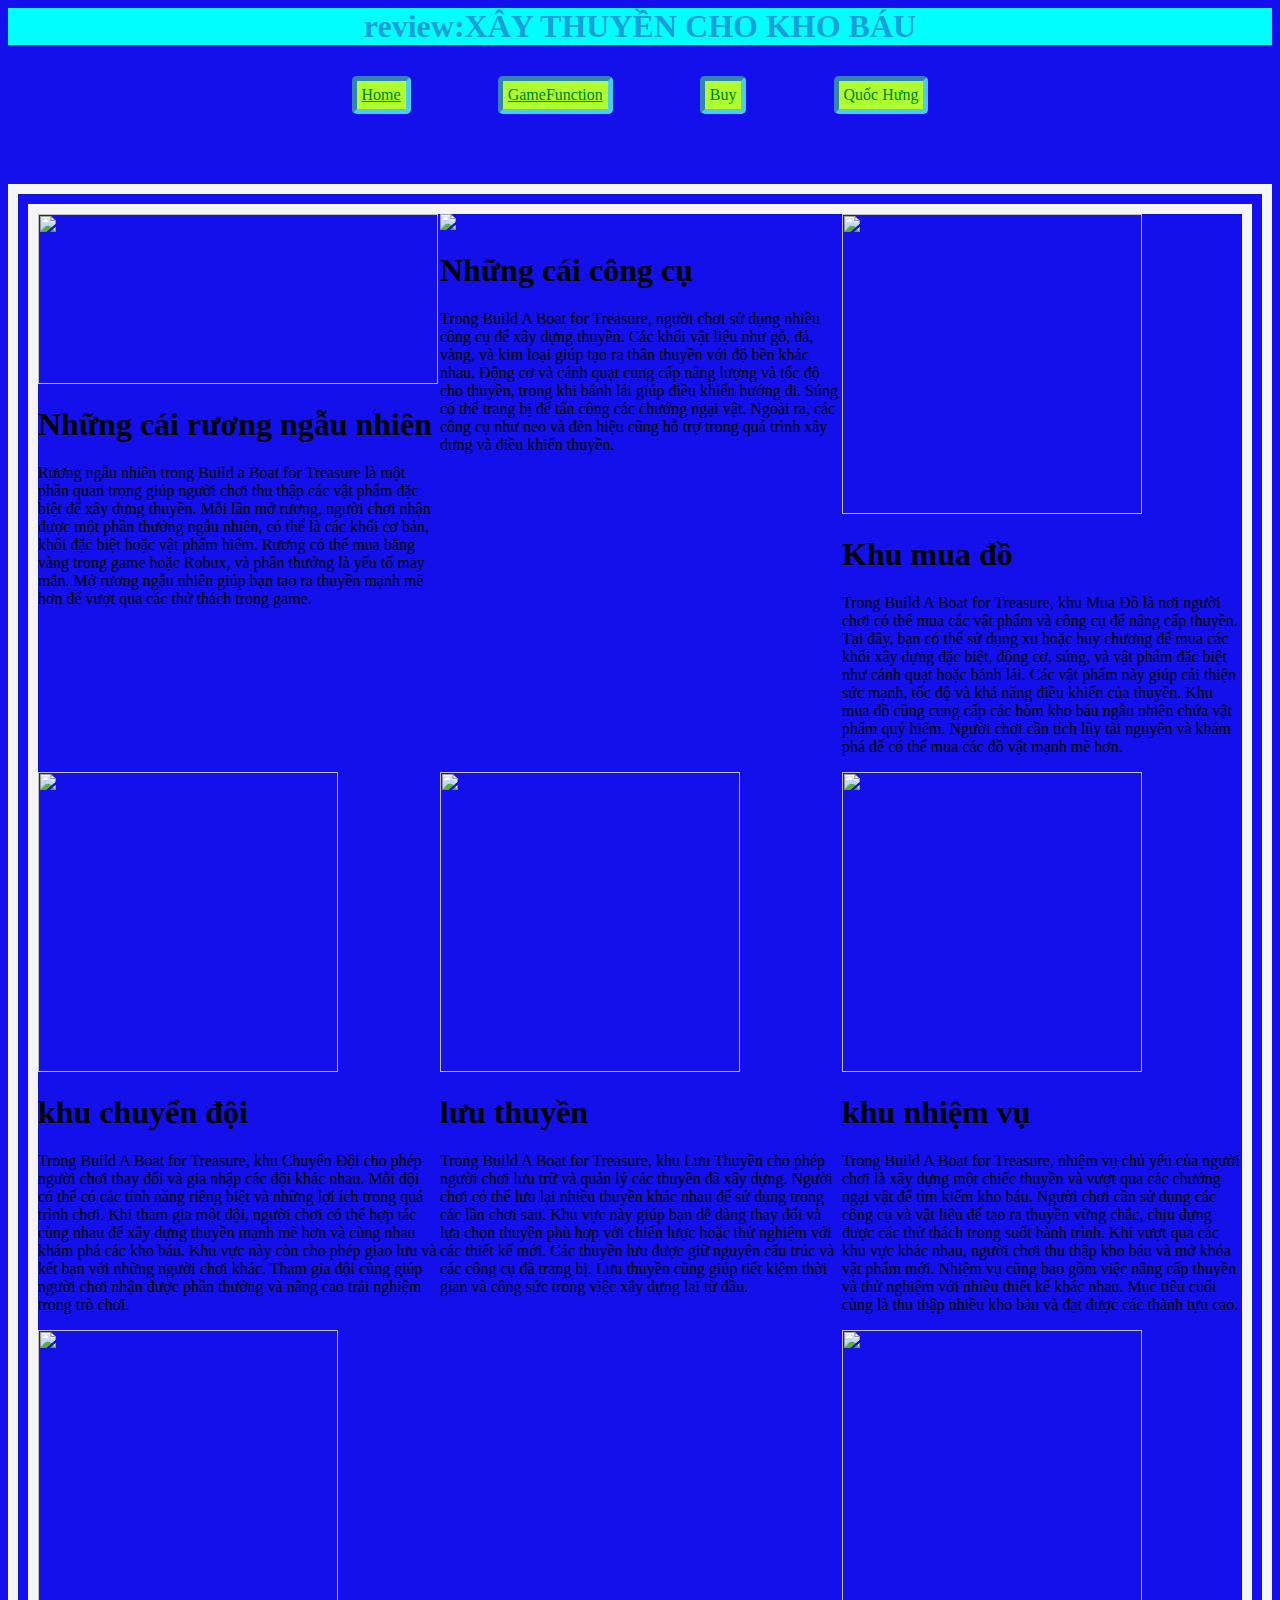
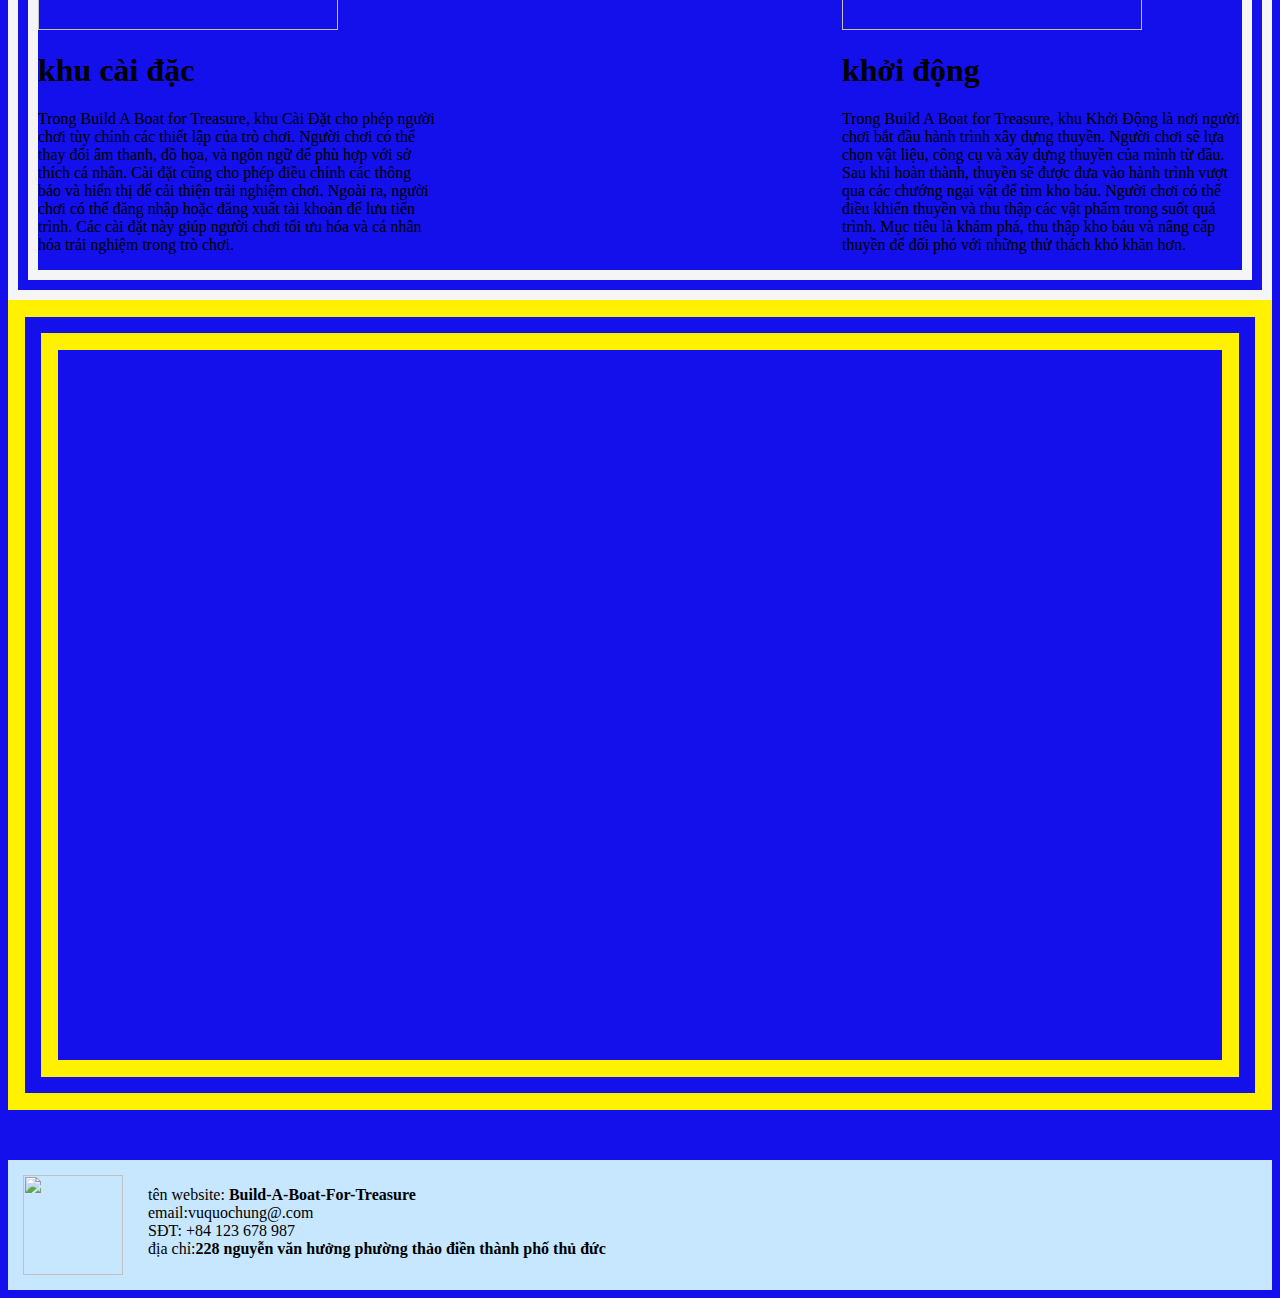
==== commit e8ac821c: "Update gamefunction_index.html" ====
--- a/gamefunction_index.html
+++ b/gamefunction_index.html
@@ -56,6 +56,7 @@
             </section>
             <section class="infovideo">
                 <iframe width="560" height="315" src="https://www.youtube.com/embed/LukutQY-FBk?si=97poAvY75JkK2_D2" title="YouTube video player" frameborder="0" allow="accelerometer; autoplay; clipboard-write; encrypted-media; gyroscope; picture-in-picture; web-share" referrerpolicy="strict-origin-when-cross-origin" allowfullscreen></iframe>
+                <iframe width="560" height="315" src="https://www.youtube.com/embed/qG3rlJnSEnY?si=ZYMcDojuNF7I2vJd" title="YouTube video player" frameborder="0" allow="accelerometer; autoplay; clipboard-write; encrypted-media; gyroscope; picture-in-picture; web-share" referrerpolicy="strict-origin-when-cross-origin" allowfullscreen></iframe>
             </section>
         </main>
         <footer>
